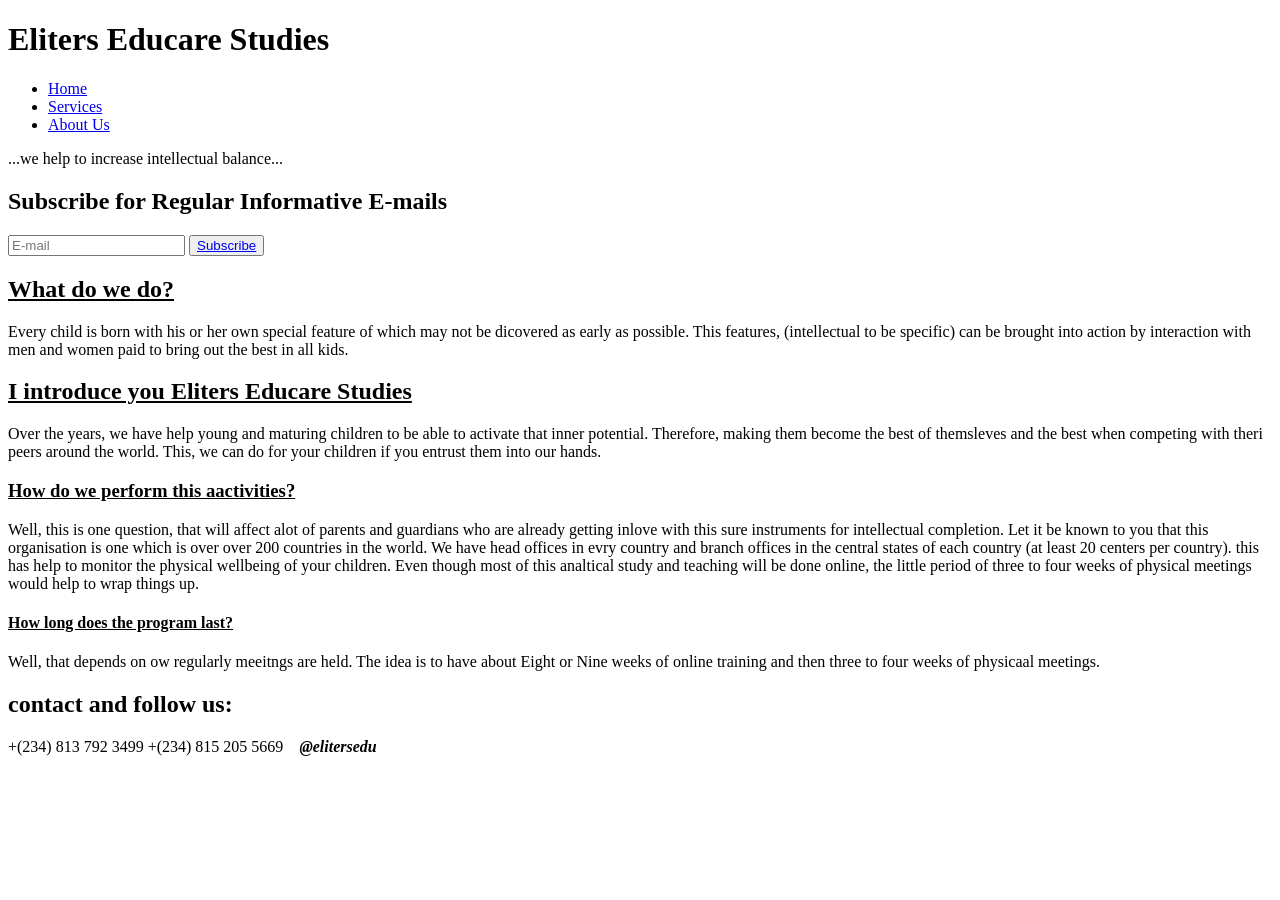
==== about.html @ b2a53ba7 "Update stylesheet link in about.html" ====
<!DOCTYPE html>
<html lang="en">
<head>
    <meta charset="UTF-8">
    <meta http-equiv="X-UA-Compatible" content="IE=edge">
    <meta name="viewport" content="width=device-width, initial-scale=1.0">
    <title>Eliters Edu.org</title>
    <link rel="stylesheet" href="style.css">
</head>
<body>
    <header>
        <div class="headerpro">
            <div class="headerprop">
                <h1><span class="highlight">Eliters</span> Educare Studies</h1>
            </div>
            <nav>
                <ul>
                    <li><a href="index.html">Home</a></li>
                    <li><a href="service.html">Services</a></li>
                    <li class="cuurent"><a href="about.html">About Us</a></li>
                    
                </ul>
            </nav>
            <p id="motto">...we help to increase intellectual balance...</p>
        </div>
    </header>
    <section id="selectolisis">
        <div class="selectilion">
            <h1>Subscribe for Regular Informative E-mails</h1>
            <form action="">
                <input type="email" placeholder="E-mail" required>
                <button type="submit" class="buttonish"><a href="./subscribe.html">Subscribe</a></button>
            </form>
        </div>
    </section>
    <section class="about" >
        <div class="selectilion">
            <h1 id="person"><u>What do we  do?</u></h1>
            <p>Every child is born with his or her 
                own special feature of which may 
                not be dicovered as early as 
                possible. This features, 
                (intellectual to be specific) 
                can be brought into action by 
                interaction with men and women 
                paid to bring out the best in all 
                kids.</p>
            <h2><u>I introduce you Eliters Educare 
                Studies</u></h2>
            <p>Over the years, we have help young 
                and maturing children to be able to
                 activate that inner potential. 
                 Therefore, making them become the
                  best of themsleves and the best 
                  when competing with theri peers 
                  around the world. This, we can do 
                  for your children if you entrust 
                  them into our hands.</p>
            <h3><u>How do we perform this aactivities?</u></h3>
            <p>Well, this is one question, that will affect  alot of parents and guardians who are already getting inlove with this sure instruments for intellectual completion. Let it be known to you that this organisation is one which is over over 200 countries in the world. We have head offices in evry country and branch offices in the central states of each country (at least 20 centers per country). this has help to monitor the physical wellbeing of your children. Even though most of this analtical study and teaching will be done online, the little period of three to four weeks of physical meetings would help to wrap things up.</p>
            <h4><u>How long does the program last?</u></h4>
            <p>Well, that depends on ow regularly 
                meeitngs are held. The idea is to 
                have about Eight or Nine weeks of 
                online training and then three to 
                four weeks of physicaal meetings.</p>
        </div>
    </section>
    <footer>
        <H2 class="weird">contact and follow us:</H2>
        <img src="./img/Phone.JPG" height="30px" alt="">+(234) 813 792 3499
        <img src="./img/WhatsApp.JPG" height="30px" alt="">+(234) 815 205 5669           
        <img src="./img/Facebook.JPG" height="30px" alt="">
        <img src="./img/Youtube.JPG" height="30px" alt="">
        <img src="./img/Twitter.JPG" height="30px" alt="">
       <strong><em> @elitersedu</em></strong>
    </footer>
</body>
</html>
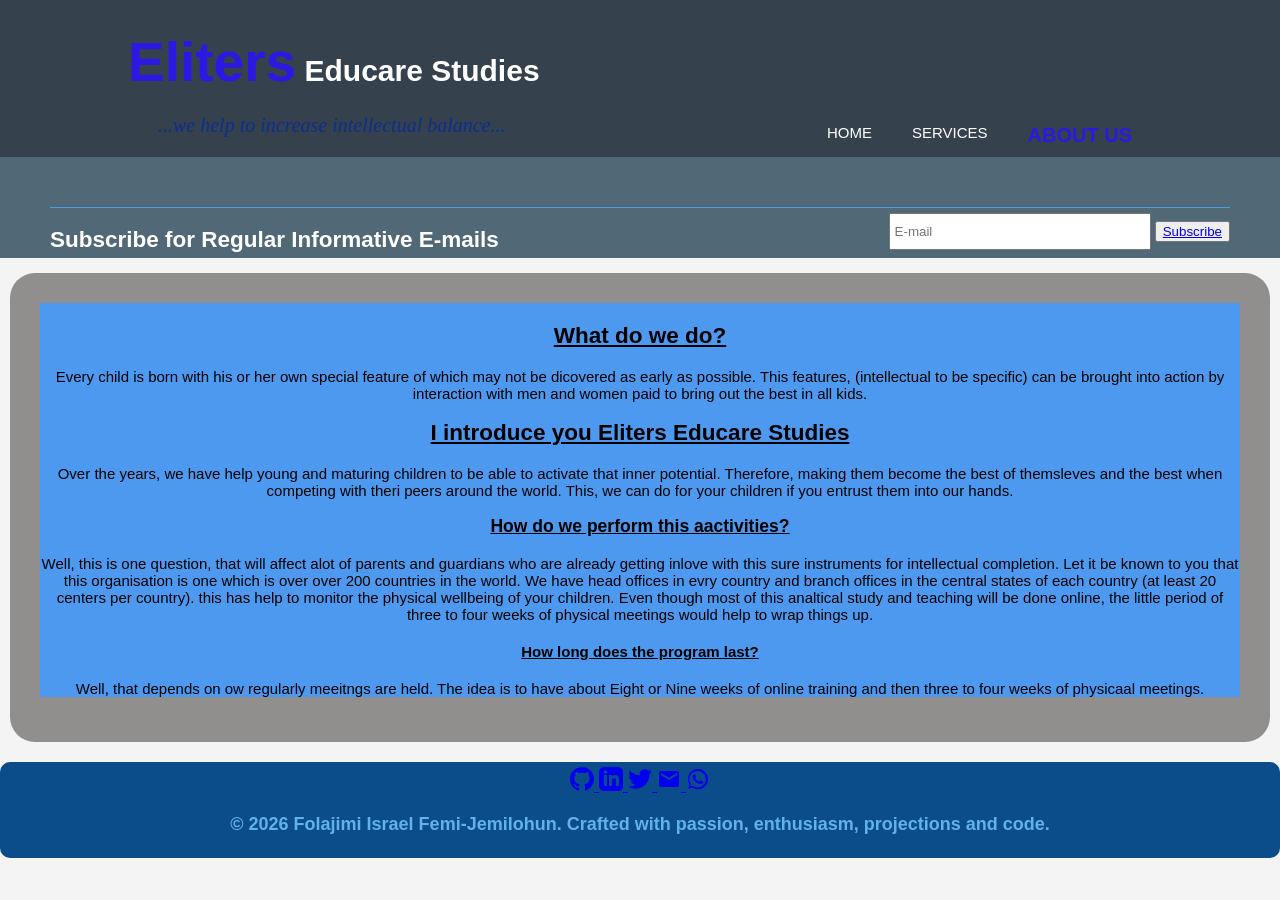
==== commit aa697cb0: "Revamp footer with social links and contact info" ====
--- a/about.html
+++ b/about.html
@@ -66,14 +66,43 @@
                 four weeks of physicaal meetings.</p>
         </div>
     </section>
-    <footer>
-        <H2 class="weird">contact and follow us:</H2>
-        <img src="./img/Phone.JPG" height="30px" alt="">+(234) 813 792 3499
-        <img src="./img/WhatsApp.JPG" height="30px" alt="">+(234) 815 205 5669           
-        <img src="./img/Facebook.JPG" height="30px" alt="">
-        <img src="./img/Youtube.JPG" height="30px" alt="">
-        <img src="./img/Twitter.JPG" height="30px" alt="">
-       <strong><em> @elitersedu</em></strong>
+   <footer id="contact">
+        <div class="footer-content">
+            <div class="social-links">
+                <a href="https://github.com/Easyjayjimi/Neon-Dodge" aria-label="GitHub">
+                    <svg width="24" height="24" fill="currentColor" viewBox="0 0 24 24">
+                        <path
+                            d="M12 0c-6.626 0-12 5.373-12 12 0 5.302 3.438 9.8 8.207 11.387.599.111.793-.261.793-.577v-2.234c-3.338.726-4.033-1.416-4.033-1.416-.546-1.387-1.333-1.756-1.333-1.756-1.089-.745.083-.729.083-.729 1.205.084 1.839 1.237 1.839 1.237 1.07 1.834 2.807 1.304 3.492.997.107-.775.418-1.305.762-1.604-2.665-.305-5.467-1.334-5.467-5.931 0-1.311.469-2.381 1.236-3.221-.124-.303-.535-1.524.117-3.176 0 0 1.008-.322 3.301 1.23.957-.266 1.983-.399 3.003-.404 1.02.005 2.047.138 3.006.404 2.291-1.552 3.297-1.23 3.297-1.23.653 1.653.242 2.874.118 3.176.77.84 1.235 1.911 1.235 3.221 0 4.609-2.807 5.624-5.479 5.921.43.372.823 1.102.823 2.222v3.293c0 .319.192.694.801.576 4.765-1.589 8.199-6.086 8.199-11.386 0-6.627-5.373-12-12-12z" />
+                    </svg>
+                </a>
+                <a href="https://www.linkedin.com/in/folajimi-f-2a45aa277/" aria-label="LinkedIn">
+                    <svg width="24" height="24" fill="currentColor" viewBox="0 0 24 24">
+                        <path
+                            d="M19 0h-14c-2.761 0-5 2.239-5 5v14c0 2.761 2.239 5 5 5h14c2.762 0 5-2.239 5-5v-14c0-2.761-2.238-5-5-5zm-11 19h-3v-11h3v11zm-1.5-12.268c-.966 0-1.75-.79-1.75-1.764s.784-1.764 1.75-1.764 1.75.79 1.75 1.764-.783 1.764-1.75 1.764zm13.5 12.268h-3v-5.604c0-3.368-4-3.113-4 0v5.604h-3v-11h3v1.765c1.396-2.586 7-2.777 7 2.476v6.759z" />
+                    </svg>
+                </a>
+                <a href="https://x.com/IJemilohun54287" aria-label="Twitter">
+                    <svg width="24" height="24" fill="currentColor" viewBox="0 0 24 24">
+                        <path
+                            d="M24 4.557c-.883.392-1.832.656-2.828.775 1.017-.609 1.798-1.574 2.165-2.724-.951.564-2.005.974-3.127 1.195-.897-.957-2.178-1.555-3.594-1.555-3.179 0-5.515 2.966-4.797 6.045-4.091-.205-7.719-2.165-10.148-5.144-1.29 2.213-.669 5.108 1.523 6.574-.806-.026-1.566-.247-2.229-.616-.054 2.281 1.581 4.415 3.949 4.89-.693.188-1.452.232-2.224.084.626 1.956 2.444 3.379 4.6 3.419-2.07 1.623-4.678 2.348-7.29 2.04 2.179 1.397 4.768 2.212 7.548 2.212 9.142 0 14.307-7.721 13.995-14.646.962-.695 1.797-1.562 2.457-2.549z" />
+                    </svg>
+                </a>
+                <a href="mailto:yourname@gmail.com" aria-label="Gmail">
+                    <svg width="24" height="24" fill="currentColor" viewBox="0 0 24 24">
+                        <path
+                            d="M20 4H4c-1.103 0-2 .897-2 2v12c0 1.103.897 2 2 2h16c1.103 0 2-.897 2-2V6c0-1.103-.897-2-2-2zm0 4.236-8 4.8-8-4.8V6l8 4.8L20 6v2.236z" />
+                    </svg>
+                </a>
+                <a href="https://wa.me/2348137923499" aria-label="WhatsApp">
+                    <svg width="24" height="24" fill="currentColor" viewBox="0 0 24 24">
+                        <path
+                            d="M12.04 2C6.53 2 2 6.477 2 11.985c0 2.093.553 4.134 1.603 5.93L2 22l4.2-1.582a9.98 9.98 0 0 0 5.84 1.88c5.51 0 10.04-4.477 10.04-9.985C22.08 6.477 17.55 2 12.04 2zm0 18.25c-1.91 0-3.66-.57-5.14-1.55l-.37-.24-2.5.94.95-2.44-.25-.38a8.09 8.09 0 0 1-1.33-4.39c0-4.47 3.69-8.11 8.19-8.11s8.19 3.64 8.19 8.11-3.69 8.06-8.19 8.06zm4.73-6.02c-.26-.13-1.54-.76-1.78-.85-.24-.09-.42-.13-.6.13-.18.26-.69.85-.85 1.03-.16.18-.32.2-.58.07-.26-.13-1.1-.4-2.1-1.28-.78-.7-1.31-1.56-1.47-1.82-.15-.26-.02-.4.11-.53.12-.12.26-.32.4-.48.13-.16.18-.26.26-.44.09-.18.04-.33-.02-.46-.06-.13-.6-1.45-.82-1.99-.22-.53-.44-.46-.6-.47h-.51c-.18 0-.46.07-.7.33-.24.26-.92.9-.92 2.2s.94 2.54 1.07 2.72c.13.18 1.85 2.83 4.48 3.97.63.27 1.12.43 1.5.55.63.2 1.2.17 1.65.1.5-.07 1.54-.63 1.76-1.24.22-.61.22-1.14.16-1.24-.07-.1-.24-.16-.5-.29z" />
+                    </svg>
+                </a>
+            </div>
+            <p class="footer-text">&copy; 2026 Folajimi Israel Femi-Jemilohun. Crafted with passion, enthusiasm,
+                projections and code.</p>
+        </div>
     </footer>
 </body>
 </html>
--- a/style.css
+++ b/style.css
@@ -0,0 +1,182 @@
+ body{
+    font-size: 15px;
+    font-family: Arial, Helvetica, sans-serif;
+    padding: 0;
+    margin: 0;
+    background-color: #f4f4f4;    
+}
+
+ul{
+    padding: 0;
+    margin: 0;
+}
+
+/* .buttonish{
+    height: 38px;
+    background: #0a5a8f;
+    border: 0;
+    padding-left: 20px;
+    padding-right:20px;
+    color: #ffffff;
+    font-weight: bolder;
+}
+.buttonish a:hover{
+    color: #f4f4f4;
+    font-weight: bolder;
+}
+.buttin{
+    text-align: center;
+} */
+
+.headerpro{
+    width: 80%;
+    margin: auto;
+    overflow: hidden;
+}
+header{ 
+    background: #35424e;
+    color: #ffffff;
+    padding-top: 10px;
+    min-height: 78px;
+    border-bottom:2 3px solid;
+}
+header a{
+    color: #ffffff;
+    text-decoration: none;
+    text-transform: uppercase;
+    font-size: 15px;
+}
+header li{
+    float: left;
+    display: inline;
+    padding: 0 20px 0 20px;
+}
+header nav{
+    float: right;
+    margin-top: 10px;
+}
+header .cuurent a{
+    color: #2c17e4;
+    font-weight: bold;
+    font-family: 'Franklin Gothic Medium', 'Arial Narrow', Arial, sans-serif;
+    font-size: 20px;
+}
+header .highlight{
+    color: #2c17e4;
+    font-weight: bold;
+    font-family: 'Franklin Gothic Medium', 'Arial Narrow', Arial, sans-serif;
+    font-size: 55px;
+}
+header a:hover{
+    color: #1cd1b9;
+    font-weight: bold;
+}
+
+#motto{
+    padding-left: 30px;
+    color: rgb(12, 46, 141);
+    font-family: Cambria, Cochin, Georgia, Times, 'Times New Roman', serif;
+    font-style: italic;
+    font-size: 20px;
+}
+
+#selectolisis{
+    padding: 50px;
+     color: #ffffff;
+     background:#516977;
+}
+#selectolisis h1{
+    float: left;
+}
+#selectolisis form{
+    float: right;
+    margin-top: 5px;
+}
+#selectolisis input[type="email"]{
+    padding: 4px;
+    height: 25px;
+    width: 250px;
+}
+.selectilion{
+    text-align: center;
+    background-color:rgb(77, 153, 240) ;
+    padding-top: 1px;
+   
+}
+
+ul#services li{
+    list-style: none;
+    padding: 20px;
+    border: #f78b8b solid 5px;
+    border-radius: 25px;
+    margin-bottom: 5px;
+    background: #ebaeae;
+    text-align: center;
+    padding-left: 30px;
+    padding-right: 30px;
+    margin-left: 160px;
+    margin-right: 160px;
+    display: block;
+    text-decoration: none;
+    text-transform: uppercase;
+    overflow: hidden;
+}
+ul#services li a:hover{
+    color: purple;
+    font-weight: bolder;
+}
+.about{
+    background: #918e8e;
+    border: #cccccc;
+    margin-left: 10px;
+    margin-right: 10px;
+    padding-top: 30px;
+    padding-bottom: 30px;
+    padding-left: 30px;
+    padding-right: 30px;
+    text-align: center;
+    border-radius: 25px;
+    margin-top: 15px;
+}
+.about h1, .about h2, .about h3, .about h4{
+    font-weight: bolder;
+    font-feature-settings: "abvs";
+}
+.maincol{
+    float: left;
+    width: 75%;
+}
+.aside{
+    float: right;
+    width: 20%;
+    height: 900px;
+    width: 300px;
+    color: blue;
+    
+}
+.info{
+    
+    padding-top:20px ;
+    padding-bottom: 20px;
+    background-color: #516977;
+    font-weight: bolder;
+}
+
+footer{
+    padding: 5px;
+    margin-top: 20px;
+    color: #ffffff;
+    background-color: #0b4d8a;
+    text-align: center;
+    font-weight: bolder;
+    position:static;    
+    color: #60b2e9;
+    font-family: 'Trebuchet MS', 'Lucida Sans Unicode', 'Lucida Grande', 'Lucida Sans', Arial, sans-serif;
+    font-size: 18px;
+    border: 2px;
+    border-radius: 10px;
+}
+.weird{
+    color: #2495c2;
+    font-size: 20px;
+}
